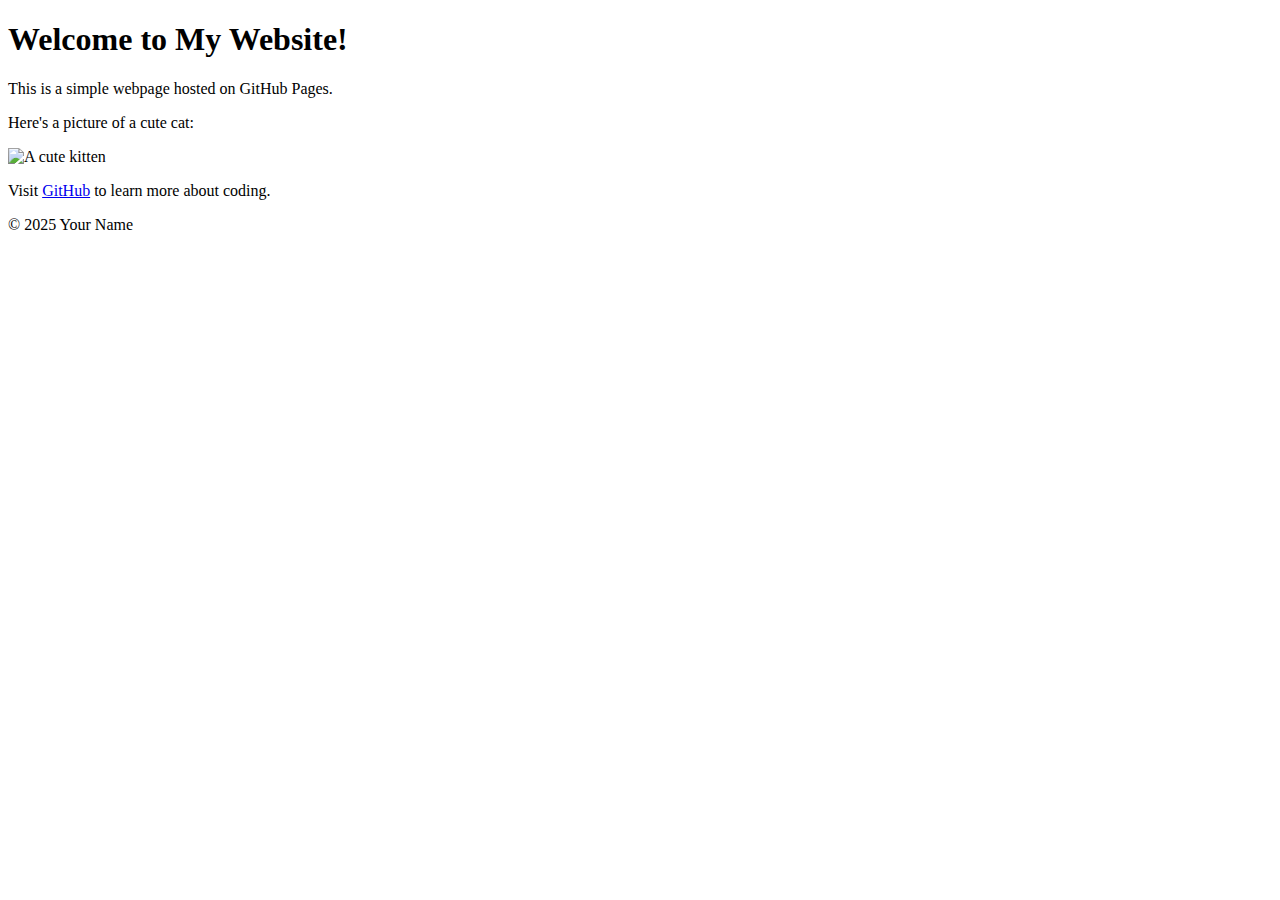
==== index.html @ 60266870 "Create index.html" ====
<!DOCTYPE html>

<html lang="en">

<head>

<meta charset="UTF-8">

<meta name="viewport" content="width=device-width, initial-scale=1.0">

<title>My First GitHub Page</title>

</head>

<body>

<header>

<h1>Welcome to My Website!</h1>

</header>


<main>

<p>This is a simple webpage hosted on GitHub Pages.</p>

<p>Here's a picture of a cute cat:</p>

<img src="https://placekitten.com/200/300" alt="A cute kitten">


<p>Visit <a href="https://github.com">GitHub</a> to learn more about coding.</p>

</main>


<footer>

<p>&copy; 2025 Your Name</p>

</footer>

</body>

</html>
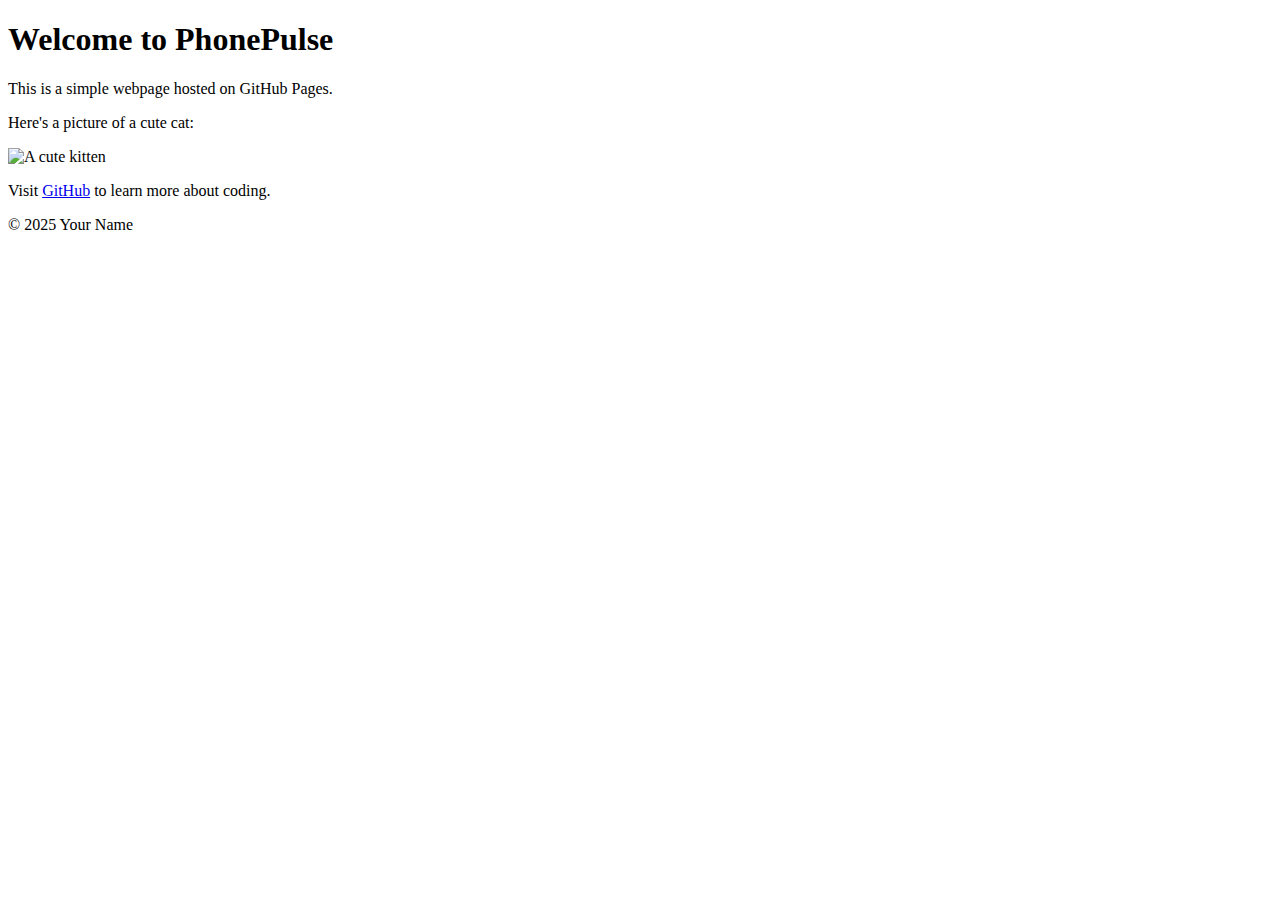
==== commit 6e91f1bd: "Update index.html" ====
--- a/index.html
+++ b/index.html
@@ -16,7 +16,7 @@
 
 <header>
 
-<h1>Welcome to My Website!</h1>
+<h1>Welcome to PhonePulse</h1>
 
 </header>
 
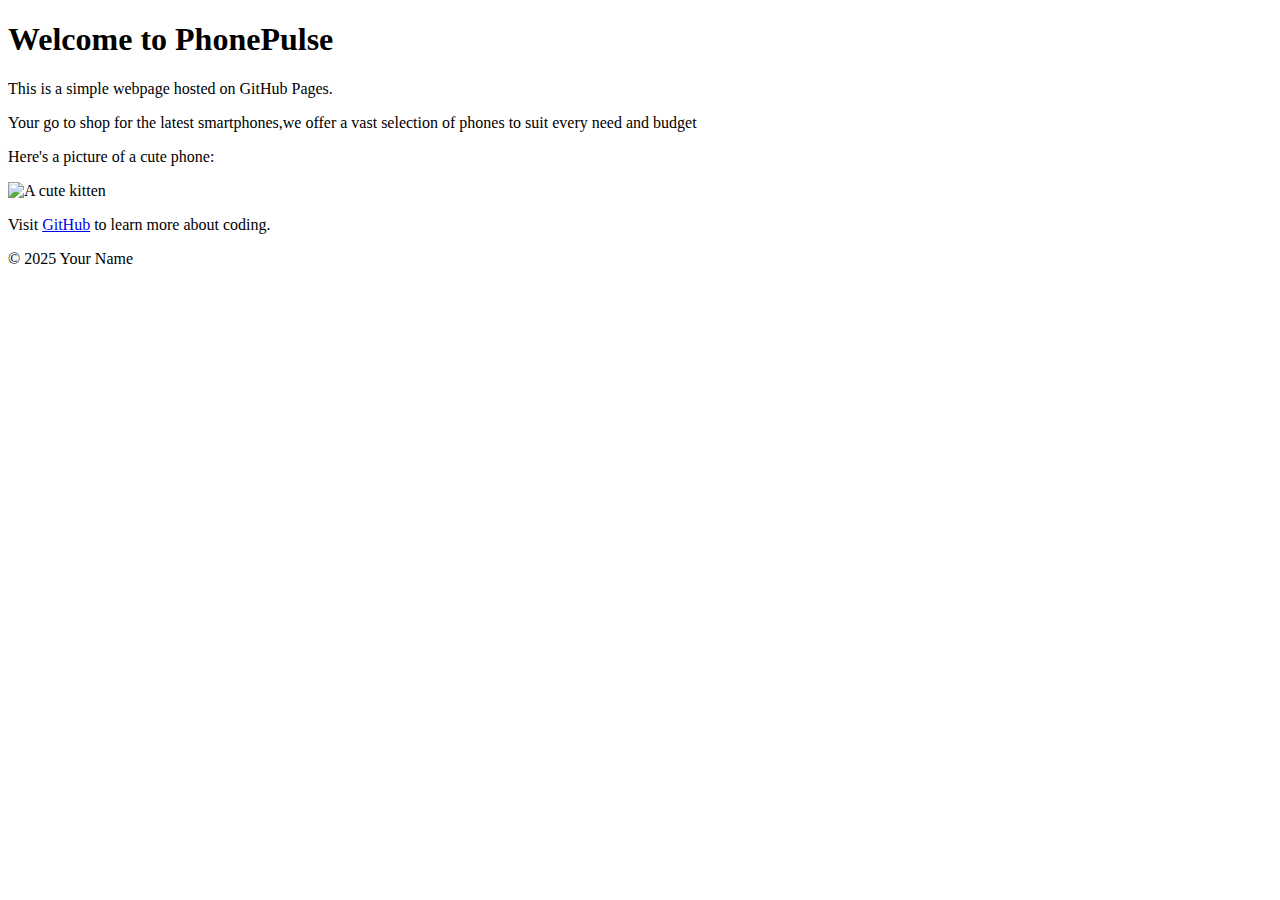
==== commit 840e363c: "Update index.html" ====
--- a/index.html
+++ b/index.html
@@ -24,8 +24,9 @@
 <main>
 
 <p>This is a simple webpage hosted on GitHub Pages.</p>
+  <p>Your go to shop for the latest smartphones,we offer  a vast selection of phones to suit every need and budget</p>
 
-<p>Here's a picture of a cute cat:</p>
+<p>Here's a picture of a cute phone:</p>
 
 <img src="https://placekitten.com/200/300" alt="A cute kitten">
 
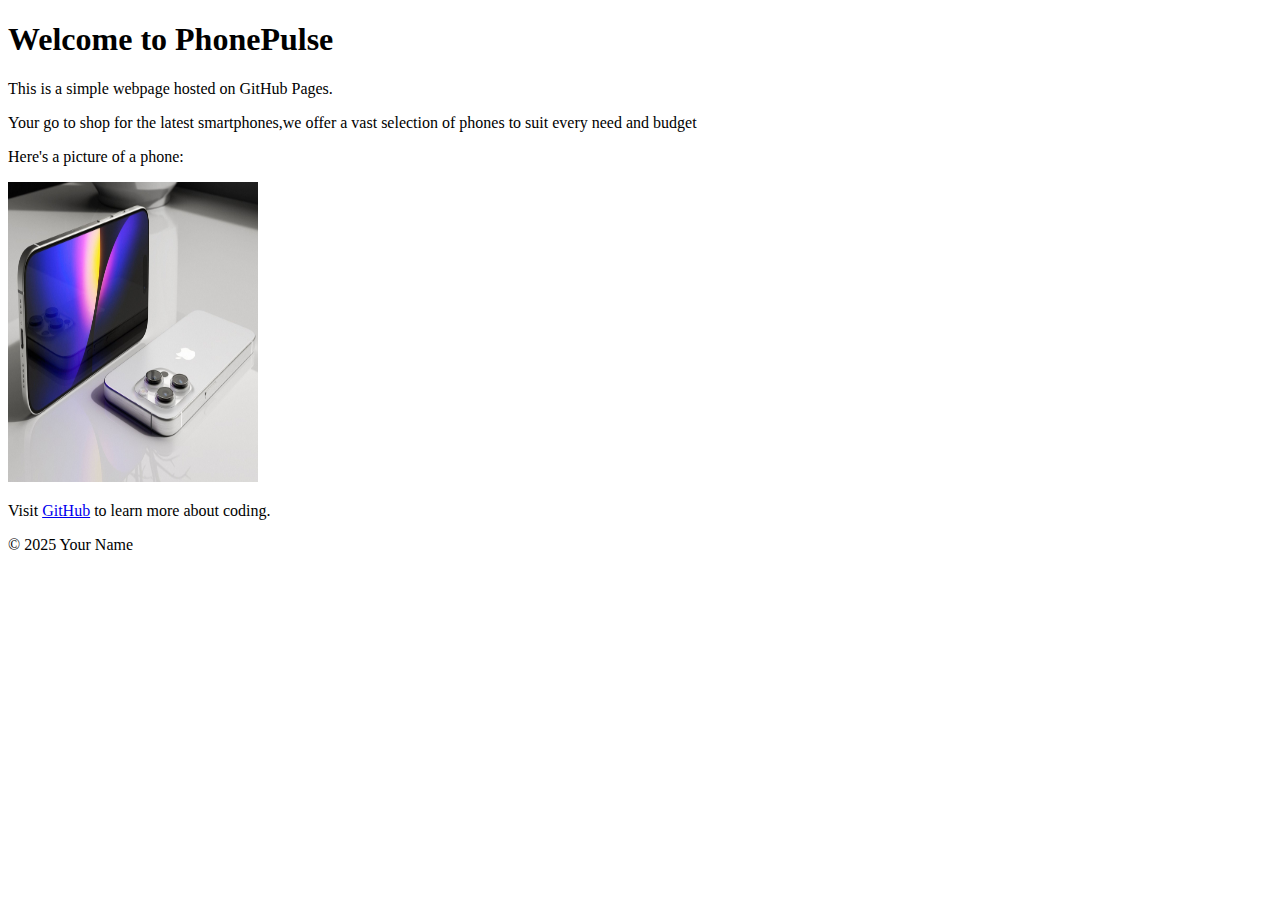
==== commit 3e49f4e6: "Update index.html" ====
--- a/index.html
+++ b/index.html
@@ -26,9 +26,9 @@
 <p>This is a simple webpage hosted on GitHub Pages.</p>
   <p>Your go to shop for the latest smartphones,we offer  a vast selection of phones to suit every need and budget</p>
 
-<p>Here's a picture of a cute phone:</p>
+<p>Here's a picture of a phone:</p>
 
-<img src="https://placekitten.com/200/300" alt="A cute kitten">
+<img src="iphone-15-nieuwe-renders.jpg" height="300" width="250">
 
 
 <p>Visit <a href="https://github.com">GitHub</a> to learn more about coding.</p>
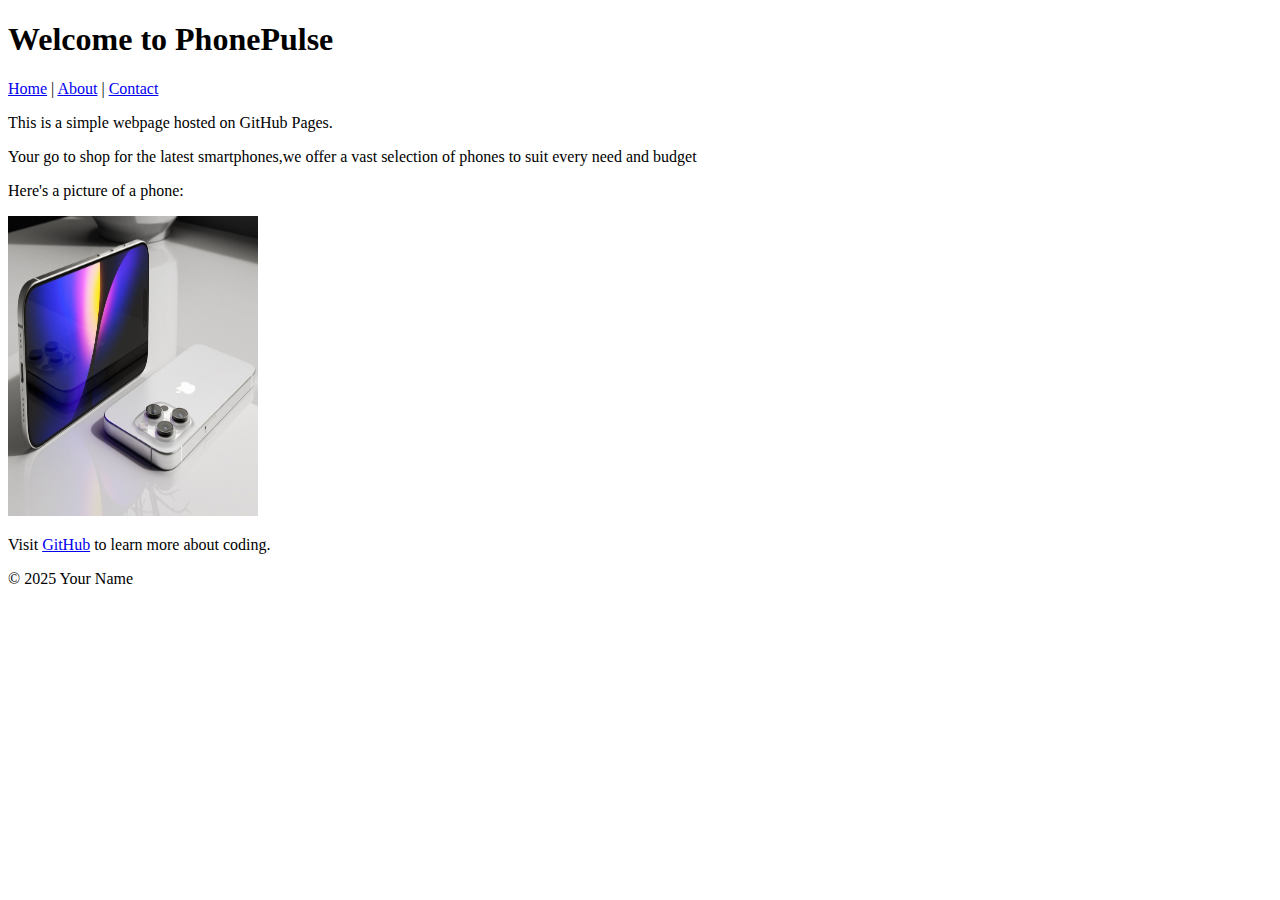
==== commit 18eb86d6: "Update index.html" ====
--- a/index.html
+++ b/index.html
@@ -17,7 +17,15 @@
 <header>
 
 <h1>Welcome to PhonePulse</h1>
+  <nav>
 
+<a href="index.html">Home</a> |
+
+<a href="about.html">About</a> |
+
+<a href="contact.html">Contact</a>
+
+</nav>
 </header>
 
 
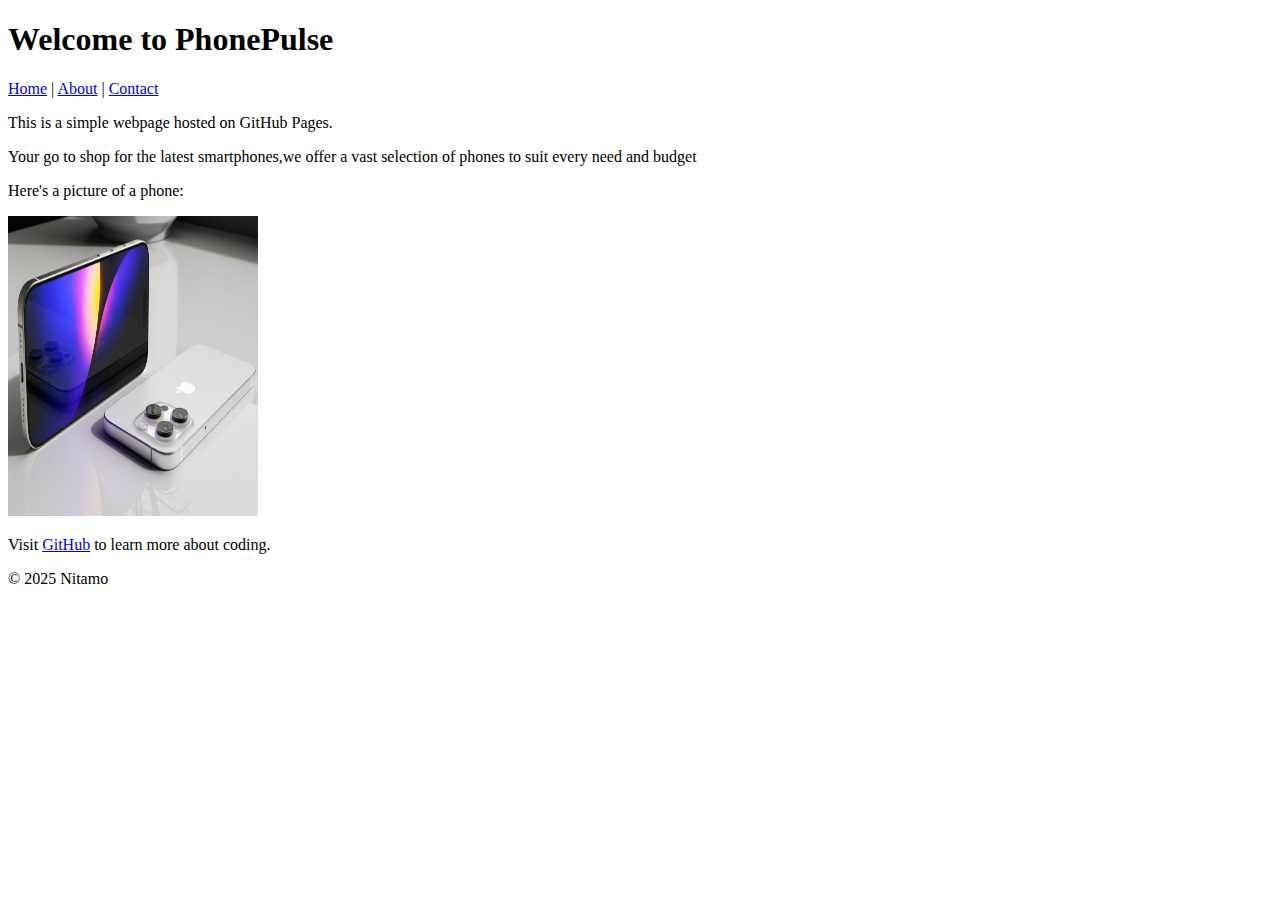
==== commit c1d63121: "Update index.html" ====
--- a/index.html
+++ b/index.html
@@ -9,6 +9,7 @@
 <meta name="viewport" content="width=device-width, initial-scale=1.0">
 
 <title>My First GitHub Page</title>
+  <link rel="stylesheet" href="styles.css">
 
 </head>
 
@@ -46,7 +47,7 @@
 
 <footer>
 
-<p>&copy; 2025 Your Name</p>
+<p>&copy; 2025 Nitamo</p>
 
 </footer>
 
